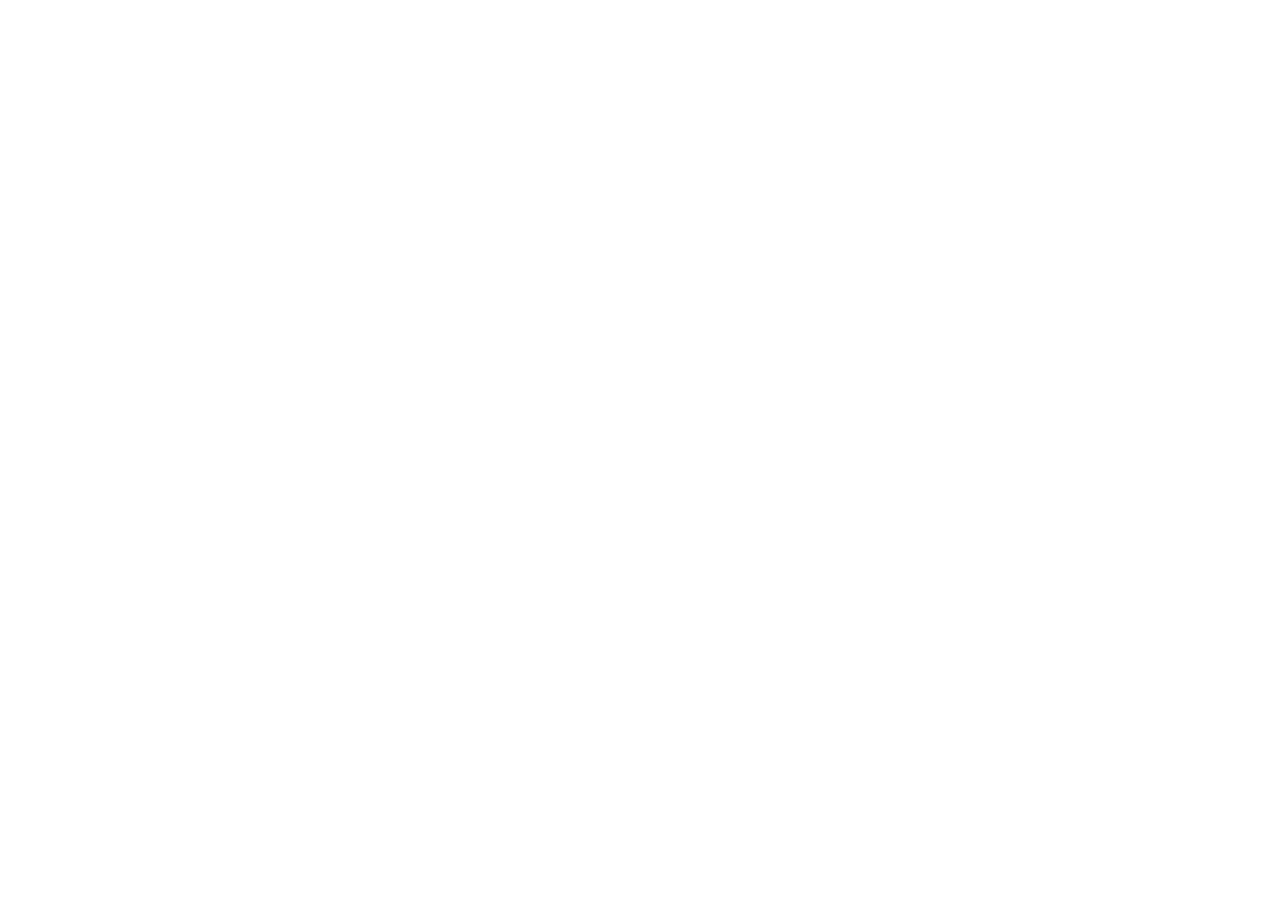
==== index.html @ 1c2fd3a5 "Add initial HTML structure for the page" ====
<!DOCTYPE html>
<html>
    <head>
        <meta charset="UTF-8">
        <link ref="stylesheet" href="style.css">
    </head>

    <body class="mondrian">
         <div class="container">
            <div class="item square1"></div>
            <div class="item"></div>
            <div class="item square3"></div>
            <div class="item square4"></div>
            <div class="item"></div>
            <div class="item square6"></div>
            <div class="item square7"></div>
            <div class="item"></div>
            <div class="item square9"></div>
            <div class="item"></div>
            <div class="item"></div>
            <div class="item square12"></div>
           

         </div>
    </body>
</html>
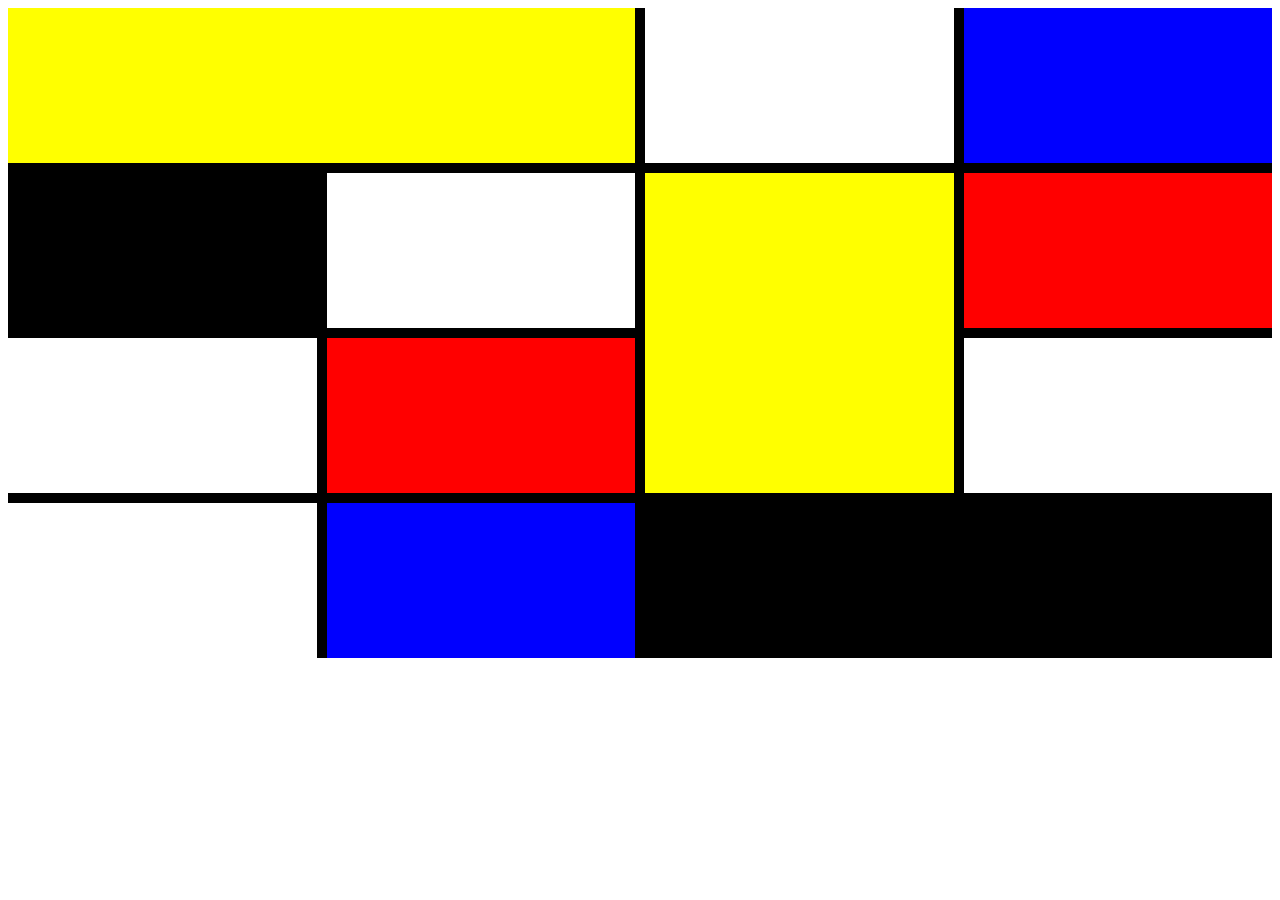
==== commit ad6aacf2: "Update index.html" ====
--- a/index.html
+++ b/index.html
@@ -2,7 +2,7 @@
 <html>
     <head>
         <meta charset="UTF-8">
-        <link ref="stylesheet" href="style.css">
+        <link rel="stylesheet" href="style.css">
     </head>
 
     <body class="mondrian">
--- a/style.css
+++ b/style.css
@@ -0,0 +1,62 @@
+.container{
+    background-color:black;
+    display: grid;
+    grid-template-columns: auto auto auto auto;
+    grid-gap: 10px;
+    height: 650px;
+
+}
+
+.item{
+    background-color:white;
+    color: black;
+    font-size: 30px;
+    padding: 10px;
+    text-align: center;
+    font-family:sans-serif ;
+}
+
+
+.square1{
+    background-color:yellow;
+    grid-column-start: 1;
+    grid-column-end: 3;
+
+
+}
+
+.square6{
+    background-color:yellow;
+    grid-row-start: 2;
+    grid-row-end: 4;
+    grid-column-start: 3;
+    grid-column-end:4;
+
+}
+
+.square3{
+background-color: blue;
+
+}
+
+.square7{
+background-color: red;
+
+}
+
+.square9{
+background-color:red;
+
+
+
+}
+
+.square12{
+background-color:blue;
+
+}
+
+.square4{
+background-color:black
+
+}
